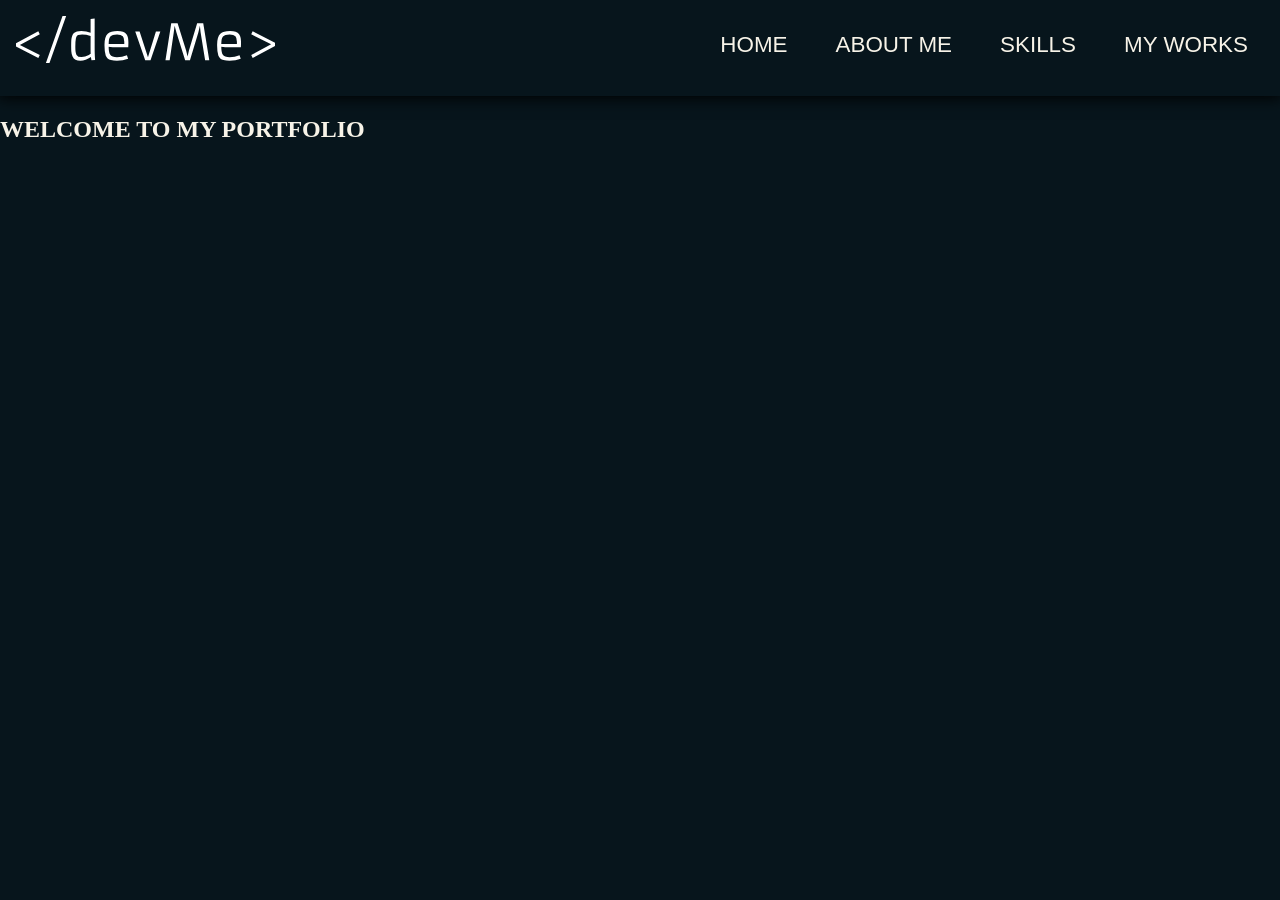
==== HTML/index.html @ 40b2a169 "header section completed" ====
<!doctype html>
<html lang="en">
  <head>
    <meta charset="UTF-8" />
    <meta name="viewport" content="width=device-width, initial-scale=1.0" />
    <title>Animated Website</title>
    <link rel="stylesheet" href="../CSS/style.css" />
  </head>
  <body>
    <!-- HEADER SECTION -->
    <header class="header">
      <div class="logo">
        <img src="../IMAGES/logo.svg" alt="" />
      </div>
      <nav>
        <ul class="nav-list">
          <li class="list-item"><a href="#home" class="nav-links">HOME</a></li>
          <li class="list-item">
            <a href="#about" class="nav-links">ABOUT ME</a>
          </li>
          <li class="list-item">
            <a href="#skills" class="nav-links">SKILLS</a>
          </li>
          <li class="list-item">
            <a href="#work" class="nav-links">MY WORKS</a>
          </li>
        </ul>
      </nav>
    </header>

    <!-- HOME SECTION -->
    <section class="home" id="home">
      <h1 class="section-title section-title__home">WELCOME TO MY PORTFOLIO</h1>
    </section>
  </body>
</html>
---- CSS/style.css ----
/* Basic Reset */
*,
*::after,
*::before {
  box-sizing: border-box;
}

/* Custom Properties */
:root {
  /* --- DARK CORE PALETTE --- */
  --bg-main: #07151c; /* Deep inky midnight */
  --bg-surface: #0d2f3a; /* Darker teal for cards/sections */
  --bg-soft: #1c5d6b; /* Soft slate blue-green */

  /* --- GREEN ACCENTS --- */
  --green-primary: #0fa37f; /* Vivid emerald for key actions */
  --green-muted: #2a9d8f; /* Soft, organic sage green */
  --green-glow: #00ffdd; /* Bright neon for micro-accents */

  /* --- BLUE ACCENTS --- */
  --blue-primary: #074799; /* Strong, confident royal blue */
  --blue-accent: #4cb6b6; /* Lighter coastal aqua blue */
  --blue-deep: #00018d; /* Traditional navy for contrast */

  /* --- TEXT & NEUTRALS --- */
  --text-primary: #f7f3e8; /* Warm off-white for high readability */
  --text-secondary: #b7c6bf; /* Muted grey-green for subtext */
  --text-dim: #798f8b; /* Low-contrast text for footers */
  --border-subtle: #2f4f4f; /* Dark slate border */

  --clr-light: #fff;
  --clr-dark: #000;

  /* --- TYPOGRAPHY (Common Web Fonts) --- */
  /* Modern Sans-Serif for Body & UI */
  --font-main:
    "Inter", -apple-system, BlinkMacSystemFont, "Segoe UI", Roboto, sans-serif;
  /* Geometric Sans-Serif for Headlines */
  --font-display: "Poppins", "Montserrat", sans-serif;
  /* Refined Serif for Editorial feel */
  --font-serif: "Playfair Display", "Lora", serif;

  --fs-1: 1.2rem;
  --fs-2: 1.4rem;
  --fs-3: 1.5rem;

  /* --- SYSTEM UI (Standard Colors) --- */
  --status-ok: #008000; /* Standard green */
  --status-warn: #ffa500; /* Standard orange */
  --status-danger: #ff0000; /* Standard red */
}

body {
  margin: 0;
  padding: 0;
  background: var(--bg-main);
  color: var(--text-primary);
}

/* HEADER SECTION */
.header {
  height: 6em;
  display: flex;
  justify-content: space-between;
  box-shadow: 0 0 15px 2px var(--clr-dark);
}

.logo {
  margin: 1em;
}

.nav-list {
  list-style: none;
  display: flex;
  align-items: center;
  gap: 3em;
  margin: 2em 2em 1.5em;
}

.nav-links {
  position: relative;
  text-decoration: none;
  color: inherit;
  font-family: var(--font-display);
  font-size: var(--fs-2);
  transition: color 250ms ease;
}

.nav-links::after {
  content: "";
  position: absolute;
  bottom: 2.5em;
  left: 0;
  width: 100%;
  height: 3px;
  background: var(--green-muted);

  transform: scaleX(0);
  transform-origin: right;
  transition: transform 250ms ease;
}

.nav-links:hover {
  color: var(--green-muted);
}

.nav-links:hover::after {
  transform: scaleX(1);
  transform-origin: left;
}
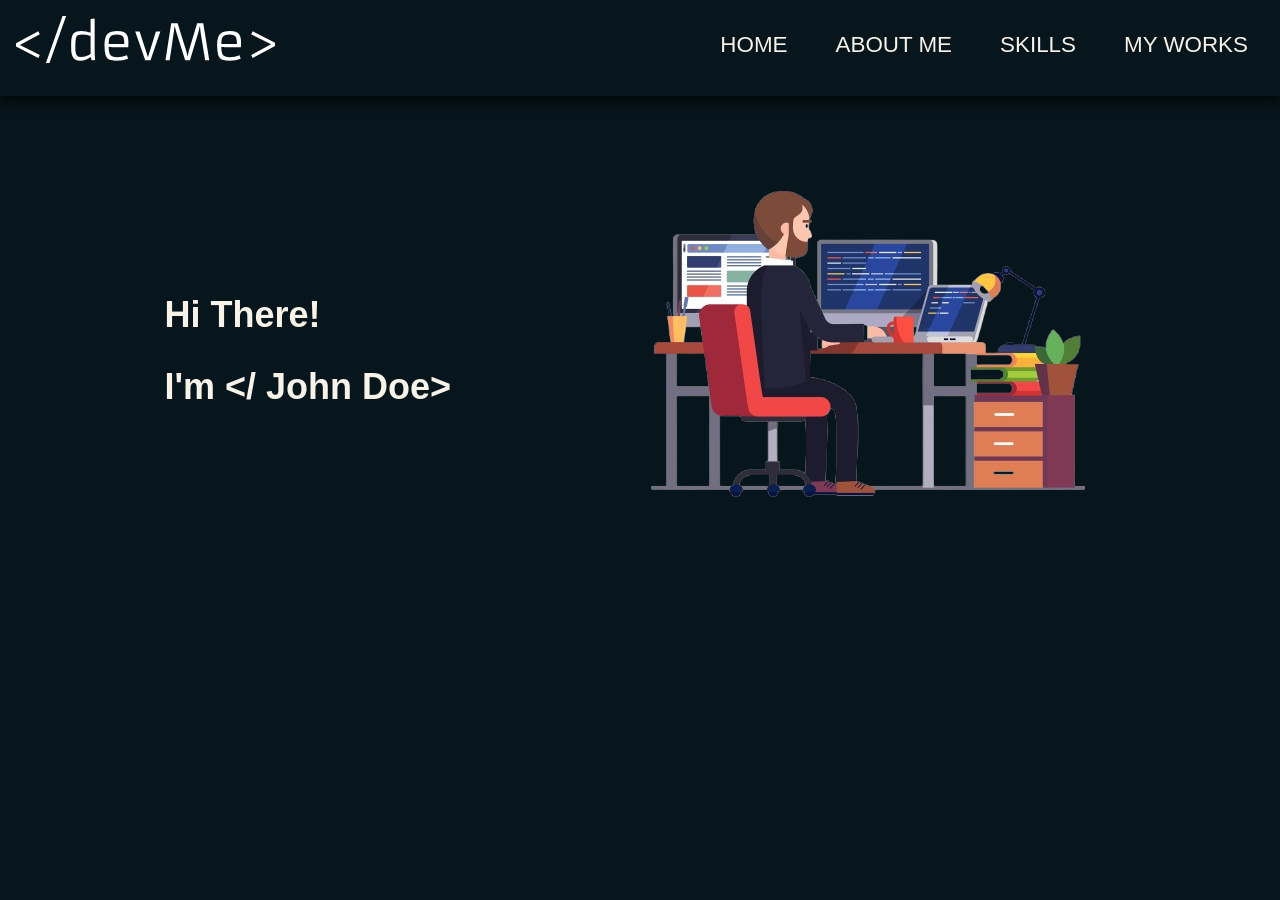
==== commit 995e04f6: "update for home section" ====
--- a/HTML/index.html
+++ b/HTML/index.html
@@ -30,7 +30,13 @@
 
     <!-- HOME SECTION -->
     <section class="home" id="home">
-      <h1 class="section-title section-title__home">WELCOME TO MY PORTFOLIO</h1>
+      <div class="home-left">
+        <h1 class="section-title section-title__home">Hi There!</h1>
+        <h1 class="section-title">I'm <John class="name">&lt;/ John Doe&gt;</span></h1>
+      </div>
+      <div class="home-right">
+        <img src="../IMAGES/home.png" alt="" class="home-img" />
+      </div>
     </section>
   </body>
 </html>
--- a/CSS/style.css
+++ b/CSS/style.css
@@ -108,3 +108,15 @@
   transform: scaleX(1);
   transform-origin: left;
 }
+
+/* HOME SECTION */
+.home {
+  display: flex;
+  justify-content: space-evenly;
+}
+
+.home-left {
+  margin-top: 7em;
+  font-size: var(--fs-3);
+  font-family: var(--font-display);
+}
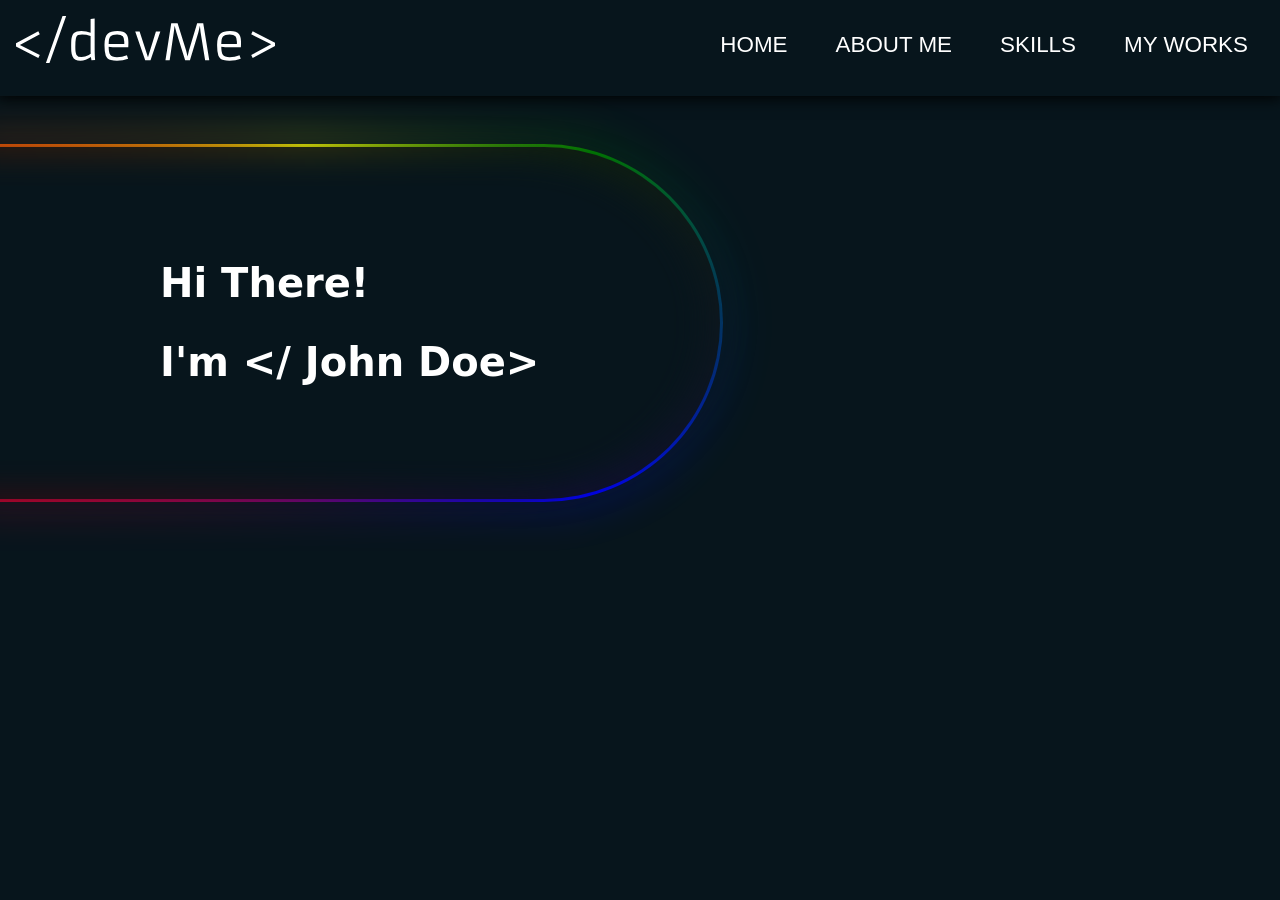
==== commit c66f3a00: "a animated cube added" ====
--- a/HTML/index.html
+++ b/HTML/index.html
@@ -32,10 +32,20 @@
     <section class="home" id="home">
       <div class="home-left">
         <h1 class="section-title section-title__home">Hi There!</h1>
-        <h1 class="section-title">I'm <John class="name">&lt;/ John Doe&gt;</span></h1>
+        <h1 class="section-title">
+          I'm <span class="name">&lt;/ John Doe&gt;</span>
+        </h1>
       </div>
       <div class="home-right">
-        <img src="../IMAGES/home.png" alt="" class="home-img" />
+        <!-- <div class="cube">
+          <div class="top"></div>
+          <div>
+            <span style="--i: 0"></span>
+            <span style="--i: 1"></span>
+            <span style="--i: 2"></span>
+            <span style="--i: 3"></span>
+          </div>
+        </div> -->
       </div>
     </section>
   </body>
--- a/CSS/style.css
+++ b/CSS/style.css
@@ -50,11 +50,41 @@
   --status-danger: #ff0000; /* Standard red */
 }
 
-body {
-  margin: 0;
-  padding: 0;
-  background: var(--bg-main);
-  color: var(--text-primary);
+@property --glow-deg {
+  syntax: "<angle>";
+  inherits: true;
+  initial-value: -90deg;
+}
+
+/* the colors don't need to be registed */
+@property --clr-1 {
+  syntax: "<color>";
+  inherits: true;
+  initial-value: red;
+}
+
+@property --clr-2 {
+  syntax: "<color>";
+  inherits: true;
+  initial-value: yellow;
+}
+
+@property --clr-3 {
+  syntax: "<color>";
+  inherits: true;
+  initial-value: green;
+}
+
+@property --clr-4 {
+  syntax: "<color>";
+  inherits: true;
+  initial-value: blue;
+}
+
+@property --clr-5 {
+  syntax: "<color>";
+  inherits: true;
+  initial-value: purple;
 }
 
 /* HEADER SECTION */
@@ -112,11 +142,148 @@
 /* HOME SECTION */
 .home {
   display: flex;
-  justify-content: space-evenly;
+  gap: 5em;
 }
 
 .home-left {
-  margin-top: 7em;
-  font-size: var(--fs-3);
-  font-family: var(--font-display);
-}
+  --gradient-glow:
+    var(--clr-1), var(--clr-2), var(--clr-3), var(--clr-4), var(--clr-5),
+    var(--clr-1);
+
+  margin-block: 3rem;
+  padding: 5rem 10rem;
+  max-width: 100ch;
+
+  border: var(--border-width, 3px) solid transparent;
+  border-left: 0;
+  border-radius: 0 100vw 100vw 0;
+  background:
+    linear-gradient(var(--surface, canvas) 0 0) padding-box,
+    conic-gradient(from var(--glow-deg), var(--gradient-glow)) border-box;
+
+  position: relative;
+  isolation: isolate;
+
+  animation: glow 6s infinite linear;
+}
+
+@keyframes glow {
+  100% {
+    --glow-deg: 270deg;
+  }
+}
+
+.home-left::before,
+.home-left::after {
+  content: "";
+  position: absolute;
+  border-radius: inherit;
+}
+
+.home-left::before {
+  z-index: -1;
+  background: var(--bg-main, canvas);
+  inset: 0.5rem;
+  scale: 1.2 1;
+  transform-origin: right;
+  filter: blur(var(--glow-size, 1rem));
+}
+
+.home-left::after {
+  z-index: -2;
+  inset: -1.5rem;
+  background: conic-gradient(from var(--glow-deg), var(--gradient-glow));
+  filter: blur(var(--glow-size, 1rem));
+  opacity: var(--glow-intensity, 0.125);
+}
+
+.section-title {
+  width: 25rem;
+  display: block;
+  font-size: 2.5rem;
+}
+
+@layer general-styling {
+  * {
+    box-sizing: border-box;
+  }
+
+  html {
+    font-family: system-ui;
+    color-scheme: dark;
+  }
+
+  body {
+    overflow-x: clip;
+
+    margin: 0;
+    padding: 0;
+    background: var(--bg-main);
+    /* color: var(--text-primary); */
+  }
+}
+
+/* .cube {
+  position: relative;
+  width: 300px;
+  height: 300px;
+  transform-style: preserve-3d;
+  transform: rotateX(-30deg);
+  animation: animate 4s linear infinite;
+}
+
+@keyframes animate {
+  0% {
+    transform: rotateX(-30deg) rotateY(0deg);
+  }
+
+  100% {
+    transform: rotateX(-30deg) rotateY(360deg);
+  }
+}
+
+.cube div,
+.cube div span {
+  position: absolute;
+  top: 0;
+  left: 0;
+  width: 100%;
+  height: 100%;
+}
+
+.cube div {
+  transform-style: preserve-3d;
+}
+
+.cube div span {
+  background: linear-gradient(#ff6b6b, #68a7d4);
+  transform: rotateY(calc(90deg * var(--i))) translateZ(150px);
+}
+
+.top,
+.top::before {
+  position: absolute;
+  top: 0;
+  left: 0;
+  width: 300px;
+  height: 300px;
+}
+
+.top {
+  background: #2d2d2d;
+  transform: rotateX(90deg) translateZ(150px);
+}
+
+.top::before {
+  content: "";
+  background: #ff6b6b;
+  transform: translateZ(-380px);
+  filter: blur(20px);
+  box-shadow:
+    0 0 120px rgba(255, 107, 107, 0.2),
+    0 0 200px rgba(255, 107, 107, 0.4),
+    0 0 300px rgba(255, 107, 107, 0.6),
+    0 0 400px rgba(255, 107, 107, 0.8),
+    0 0 500px rgba(255, 107, 107, 0.1);
+}
+ */
